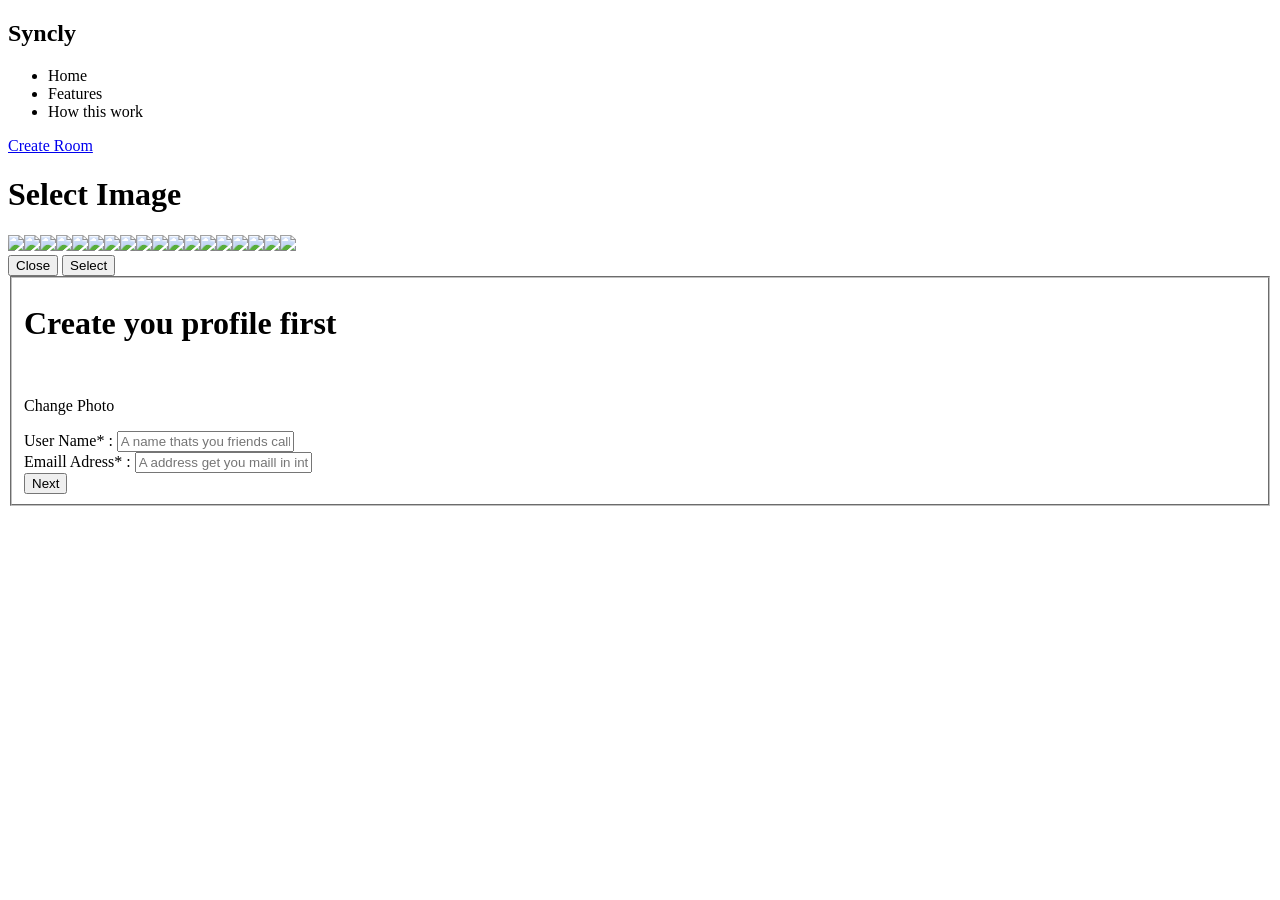
==== web/create-room.html @ 720ea218 "IMPLIMENT: user management system with localbrowser storage with user validation FIX : fixed email d" ====
<!DOCTYPE html>
<html lang="en">
  <head>
    <meta charset="UTF-8" />
    <meta name="viewport" content="width=device-width, initial-scale=1.0" />
    <title>Create New Room - Syncly - Watch together. Stay together</title>
    <link rel="stylesheet" href="/static/css/style.css?v=200" />
  </head>
  <body>
    <nav>
      <h1 class="logo">Syncly</h1>
      <ul class="items">
        <li>Home</li>
        <li>Features</li>
        <li>How this work</li>
      </ul>
      <a href="/room" class="nav-cta"> Create Room</a>
    </nav>
    <div class="form">
      <!-- image selector  -->
      <div class="imageSelector">
        <div class="box">
          <h1>Select Image</h1>
          <div class="imgList"></div>
          <div class="selctBtn">
            <button class="clsBtn">Close</button>
            <button class="selectBtn">Select</button>
          </div>
        </div>
      </div>
      <!-- user profile create  -->
      <fieldset class="profileData">
        <h1>Create you profile first</h1>
        <img
          src="/static/profile_pitures/Cat_wearing_headphones_holding.jpg"
          alt=""
          class="profileImage"
        />
        <p class="changePhoto">Change Photo</p>

        <!-- username -->

        <div class="usernameIn">
          <label for="username">User Name* : </label>
          <input
            type="name"
            name="username"
            id="username"
            placeholder="A name thats you friends call you!"
            require
          />
        </div>
        <!-- email  -->
        <div class="emailIn">
          <label for="email">Emaill Adress* : </label>
          <input
            type="email"
            name="email"
            id="emaill"
            placeholder="A address get you maill in internet!"
            required
          />
        </div>
        <!-- show error masg wehn have erro -->
        <div class="erroMsgPro" style="display: none">
          <p></p>
        </div>
        <button class="nxt-Btn">Next</button>

        <!-- nextbutton -->
      </fieldset>
      <!-- room create  -->
      <fieldset class="roomData" style="display: none">
        <h1>Let's config our room!</h1>
        <!-- room name  -->
        <div class="rooNameIn">
          <label for="roomName">Room Name* : </label>
          <input
            type="name"
            name="roomName"
            id="roomName"
            placeholder="Name room with cool name!"
            require
          />
        </div>
        <!-- streaming url  -->
        <div class="streamUrlIn">
          <label for="streamUrl">Stream Url* : </label>
          <input
            type="url"
            name="streamUrl"
            id="streamUrl"
            placeholder="Add your video path with url..."
            require
          />
        </div>
        <!-- subtitle url  -->
        <div class="subtitleUrlIn">
          <label for="subtitleUrl">Sutitle Url : </label>
          <input
            type="url"
            name="subtitleUrl"
            id="subtitleUrl"
            placeholder="Add your subtitles path with url..."
          />
        </div>
        <!-- public togle  -->
        <div class="isRoomPrivetIn">
          <label for="toggle">Make Room Privet : </label>
          <div>
            <input
              type="checkbox"
              name="isRoomPrivet"
              id="toggle"
              class="toggle"
            />
            <label
              for="toggle"
              class="toggle-l"
              role="switch"
              aria-checked="false"
            >
              <span class="toggle-tumb"></span>
            </label>
          </div>
        </div>
        <!-- if privet invite code - coustem one (passcode) -->
        <div class="passcodeIn" style="display: none">
          <label for="passcode">Secret Code for Enter Room * : </label>
          <input
            type="text"
            name="passcode"
            min="4"
            max="4"
            placeholder="4-digit"
            id="passcode"
          />
        </div>
        <!-- show error masg wehn have erro -->
        <div class="erroMsgRoom" style="display: none">
          <p></p>
        </div>
        <!-- next button  -->
        <button class="createRoomBtn">Create Room</button>
      </fieldset>
      <!-- loading screen  -->
      <div class="creatingRoom" style="display: none">
        <h1>Room is prepiaring...</h1>
        <!-- loading animation -->
        <div class="loder"></div>
        <span class="lable">give me second</span>
      </div>

      <!-- room created succes  -->
      <div class="roomCreated" style="display: none">
        <h1>Grate Job, room created!</h1>

        <!-- succes icon with svg  -->
        <svg
          width="128px"
          height="128px"
          viewBox="0 0 24 24"
          fill="none"
          xmlns="http://www.w3.org/2000/svg"
        >
          <path
            d="M12 2C6.49 2 2 6.49 2 12C2 17.51 6.49 22 12 22C17.51 22 22 17.51 22 12C22 6.49 17.51 2 12 2ZM16.78 9.7L11.11 15.37C10.97 15.51 10.78 15.59 10.58 15.59C10.38 15.59 10.19 15.51 10.05 15.37L7.22 12.54C6.93 12.25 6.93 11.77 7.22 11.48C7.51 11.19 7.99 11.19 8.28 11.48L10.58 13.78L15.72 8.64C16.01 8.35 16.49 8.35 16.78 8.64C17.07 8.93 17.07 9.4 16.78 9.7Z"
            fill="#3a3f9d"
          />
        </svg>

        <button class="openRoomBtn">Open Room</button>
      </div>

      <div></div>
    </div>
    <script>
      
      // select elmet in DOM
      const nextInProfile = document.querySelector(`.nxt-Btn`);
      const profileDataField = document.querySelector(`.profileData`);
      const roomDataField = document.querySelector(`.roomData`);

      const createRoomBtn = document.querySelector(`.createRoomBtn`);
      const usernameInp = document.querySelector(`#username`);
      const emaillInp = document.querySelector(`#emaill`);

      const roomNameInp = document.querySelector(`#roomName`);
      const streamUrlInp = document.querySelector(`#streamUrl`);
      const subtitleUrlInp = document.querySelector(`#subtitleUrl`);
      const passcodeInp = document.querySelector(`#passcode`);

      const errMsgInProfile = document.querySelector(`.erroMsgPro p`);
      const errMsgInRoom = document.querySelector(`.erroMsgRoom p`);

      const roomIsPrivet = document.querySelector(`#toggle`);
      const passcodeIn = document.querySelector(`.passcodeIn`);
      const toggleLable = document.querySelector(`.toggle-l`);

      const lodingScreen = document.querySelector(`.creatingRoom`);
      const succesScreen = document.querySelector(`.roomCreated`);

      const profilePictureList = [
        "Alien_drinking.jpg",
        "Bear_wearing_popcorn_hat.jpg",
        "Bulldog_boss_holding_cinema_ticket.jpg",
        "Cat_wearing_headphones_holding.jpg",
        "Cat_wearing_tiara_and_glasses.jpg",
        "Dragon_popping_popcorn.jpg",
        "Lion_wearing_3D_glasse.jpg",
        "Marshmallow_wearing_VR_goggles_.jpg",
        "Monkey_eating_bananas_and_popcorn.jpg",
        "Monkey_prince_holding_golden_banana.jpg",
        "Ninja_King_holding_popcorn.jpg",
        "Owl_wizard_holding_wand.jpg",
        "Panda_eating_popcorn_wearinga.jpg",
        "Pizza_holding_cinema_ticket.jpg",
        "Pug_wearing_.jpg",
        "Purple_ghost_eating_nachos.jpg",
        "Robot_holding_media_remote.jpg",
        "Wolf_film_director_holding.jpg",
      ];
      let userId = 0
      let username = "";
      let email = "";
      // profilePiture <-todo

      let roomName = "";
      let streamUrl = "";
      let subtitleUrl = "";
      let isRoomPrivet = false;
      let passcode = null;
      let profilePicture;

      const imageContainer = document.querySelector(`.profileImage`);
      const imageList = document.querySelector(`.imgList`);
      const defDP = profilePictureList[2];

      let selectedImage = `/static/profile_pitures/${profilePictureList[1]}`;

      async function initUser() {
        // cheack alread user data is in local storage
        const localUser = await getUser();
        const user = JSON.parse(localUser)
       
        // is have user set data to  user data form in create ro inputs and desable edit it
        if (user) {
          userId = user.userId
          // username filed fill with user name and desable edit
          usernameInp.value = user.username ;
          usernameInp.disabled = true;

          //email data
          emaillInp.value = user.email;
          emaillInp.disabled = true;

          // set profile image 
          selectedImage = user.profilePicture

          // hide profile piture changer
          // changePhoto.style.display = none
          // changePhoto.style.opacity = 0
        }
      }

      initUser();

      // imageSelector
      const ImageSelctorModel = document.querySelector(`.imageSelector`);
      const changePhoto = document.querySelector(`.changePhoto`);
      changePhoto.addEventListener("click", () => {
        ImageSelctorModel.classList.add("active");
      });

      const selctBtn = document.querySelector(`.selectBtn`);
      const clsBtn = document.querySelector(`.clsBtn`);

      selctBtn.addEventListener("click", () => {
        closeImageModel();
      });
      clsBtn.addEventListener("click", () => {
        closeImageModel();
      });

      

      

      // set default image to imagecontainer
      imageContainer.src = `/static/profile_pitures/${defDP}`;

      // list all images
      let imgCount = 0;

      profilePictureList.forEach((img) => {
        const image = ` /static/profile_pitures/${img}`;
        const item = document.createElement("img");

        item.src = image;
        item.className = `image_${imgCount}`;
        // when click on image handler
        item.addEventListener("click", () => {
          selectedImage = image;
          imageContainer.src = image;

          const prevSelected = document.querySelector(".imgList .selected");
          if (prevSelected) {
            prevSelected.classList.remove("selected");
          }
          item.classList.add("selected");
        });
        imageList.appendChild(item);
        imgCount++;
      });

      function closeImageModel() {
        ImageSelctorModel.classList.remove("active");
      }

      // a resuble navigation fucntion  handler screen hide/display in form

      function popScreen(prev, next) {
        prev.style.display = "none";
        next.style.display = "flex";
      }

      const createRoomSend = async (room) => {
        try {
          const res = await fetch("/api/room", {
            method: "POST",
            headers: {
              "Content-Type": "application/json",
            },
            body: JSON.stringify(room),
          });

          return res;
        } catch (e) {
          console.log(e);
          return e;
        }
      };
      // message model
      const showMsg = (m) => {
        console.log(m);
        document.querySelector(".erroMsgRoom").style.display = "flex";
        errMsgInRoom.innerHTML = m;
      };

      // toggle room is privet handler
      roomIsPrivet.addEventListener("change", () => {
        isRoomPrivet = roomIsPrivet.checked;
        toggleLable.setAttribute("aria-checked", String(roomIsPrivet.checked));
        passcodeIn.style.display = roomIsPrivet.checked ? "flex" : "none";
      });

      // handle nextbutton profiledata
      nextInProfile.addEventListener("click", () => {
        username = usernameInp.value.trim();
        email = emaillInp.value.trim();

        // validat data inputs: precentation cheack
        if (username.trim() !== " " && email.trim() !== "") {
          // is not " " and not null - > save data and go to nextstep.
          // hide profilData form and show next room data form

          popScreen(profileDataField, roomDataField);
          // profileDataField.style.display = "none";
          // roomDataField.style.display = "flex";
        } else {
          // else show input are misiisng and stat taht stage
          document.querySelector(".erroMsgPro").style.display = "flex";
          errMsgInProfile.innerHTML =
            "You can't be here without username and emaill!";
        }
      });

      // handle create room
      createRoomBtn.addEventListener("click", async () => {
        roomName = roomNameInp.value.trim();
        streamUrl = streamUrlInp.value.trim();
        subtitleUrl = subtitleUrlInp.value.trim();
        profilePicture = selectedImage;

        passcode = passcodeInp.value.trim();

        // checke required datas is have with presnt cheack
        const requiredOk =
          roomName !== "" && streamUrl !== "" && profilePicture !== "";

        if (!requiredOk) {
          // ..show message
          showMsg("you cant create room without name and streamURL, required!");
          return;
        }

        if (isRoomPrivet) {
          if (passcode.length !== 4) {
            showMsg("passcode should be 4-digit and secret!");
            return;
          }
        }

        // saveDate

        const room = {
          userData: {
            userId,
            username,
            email,
            profilePicture,
          },
          roomData: {
            roomName,
            streamUrl,
            subtitleUrl,
            isRoomPrivet,
            passcode: isRoomPrivet ? passcode : null,
          },
        };

        console.log(room)
        let res;
        //  sends to api
        try {
          // show loading
          popScreen(roomDataField, lodingScreen);
          res = await createRoomSend(room);
        } catch (e) {
          popScreen(lodingScreen, roomDataField);
          showMsg("Room Create ERROR : " + e.message);
          return;
        }

        // cheack response ins okey
        if (!res || !res.ok) {
          let data;
          try {
            data = await res.json();
          } catch (_) {
            data = { message: "Request failed with no JSON body" };
          }
          popScreen(lodingScreen, roomDataField);
          showMsg("ERROR : " + (data.message || JSON.stringify(data)));
          return;
        }

        // when succes room create /

        const data = await res.json();
        popScreen(lodingScreen, succesScreen);
        // showMsg("Succes, Rome has created!" + JSON.stringify(data, null, 2));

        // save user data in cookies local storage
        const user = {
          userId: data.userId,
          username,
          email,
          profilePicture,
        };

        localStorage.setItem("x_user", JSON.stringify(user)); //save userdata in local storage

        // setbutton to open room link
        const openRoom = document.querySelector(`.openRoomBtn`);
        openRoom.addEventListener("click", () => {
          window.location.href = `/room/${data.roomId}`;
        });
      });

      async function getUser() {
        const user = localStorage.getItem("x_user");
        // local storage not have already user send null
        if (!user) {
          return null;
        }
        // sendvalidate api

        try {
          const res = await fetch("/api/validate", {
            method: "POST",
            headers: {
              "Content-Type": "application/json",
            },
            body: user,
          });

          const userData = await res.json();
          console.log(userData);

          // cheak localy user id  if returend is valid  parese user
          if (!userData.id) {
            localStorage.removeItem("x_user")
            return null;
          }

          // is not
          // remove invalid userdate from localStorage
          // localStorge.removeItem("x_user");
          return user;
        } catch (e) {
          console.log(e);
          return null;
        }
      }
    </script>
  </body>
</html>
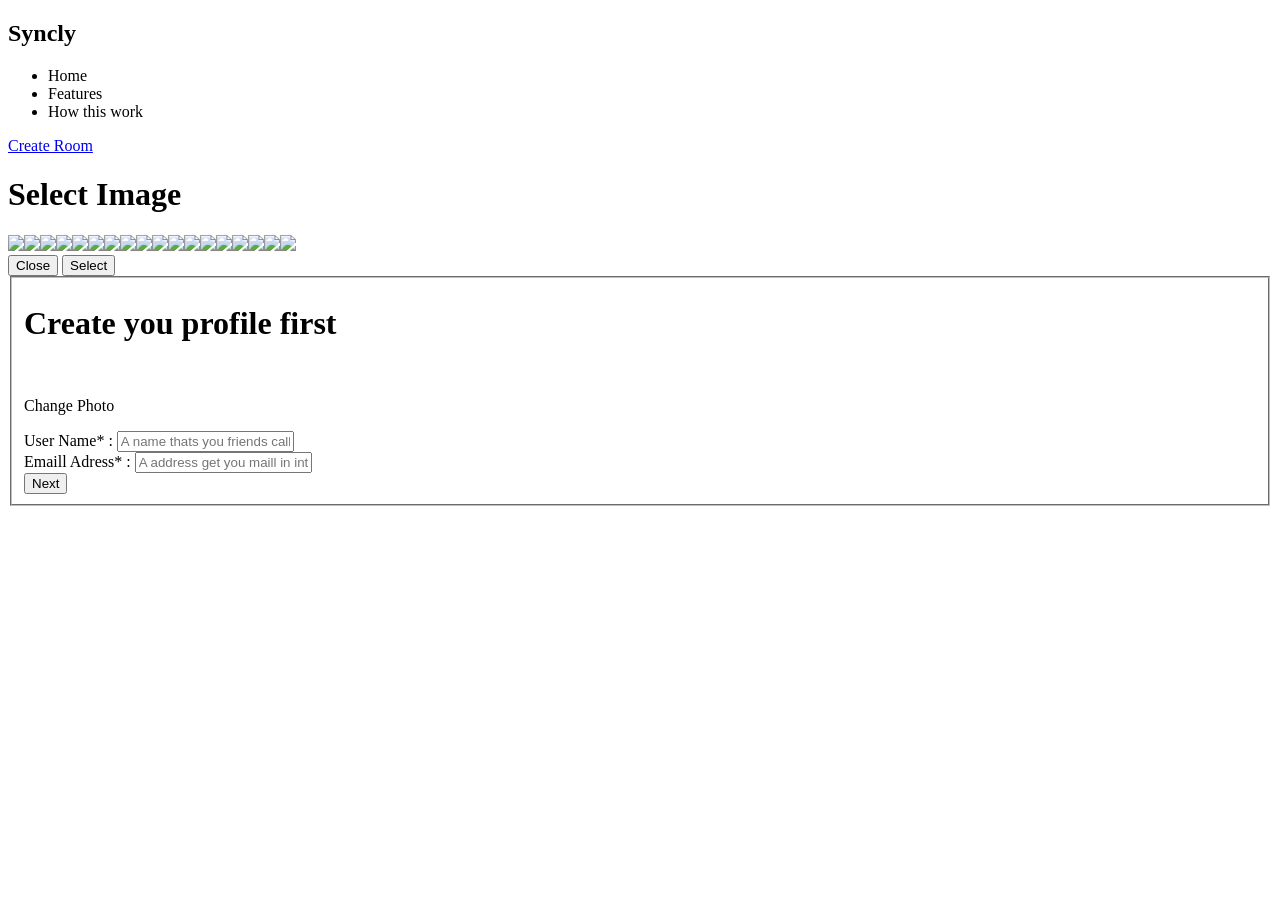
==== commit 86a9fecc: "implimeted : Room page user management sytem and room management system with pass code" ====
--- a/web/create-room.html
+++ b/web/create-room.html
@@ -223,19 +223,19 @@
       let userId = 0
       let username = "";
       let email = "";
-      // profilePiture <-todo
+      let profilePicture;
 
       let roomName = "";
       let streamUrl = "";
       let subtitleUrl = "";
       let isRoomPrivet = false;
       let passcode = null;
-      let profilePicture;
+      
 
       const imageContainer = document.querySelector(`.profileImage`);
       const imageList = document.querySelector(`.imgList`);
       const defDP = profilePictureList[2];
-
+      const changePhoto = document.querySelector(`.changePhoto`);
       let selectedImage = `/static/profile_pitures/${profilePictureList[1]}`;
 
       async function initUser() {
@@ -256,10 +256,11 @@
 
           // set profile image 
           selectedImage = user.profilePicture
+          imageContainer.src = selectedImage
 
           // hide profile piture changer
-          // changePhoto.style.display = none
-          // changePhoto.style.opacity = 0
+          changePhoto.style.display = none
+          changePhoto.style.opacity = 0
         }
       }
 
@@ -267,7 +268,7 @@
 
       // imageSelector
       const ImageSelctorModel = document.querySelector(`.imageSelector`);
-      const changePhoto = document.querySelector(`.changePhoto`);
+      
       changePhoto.addEventListener("click", () => {
         ImageSelctorModel.classList.add("active");
       });
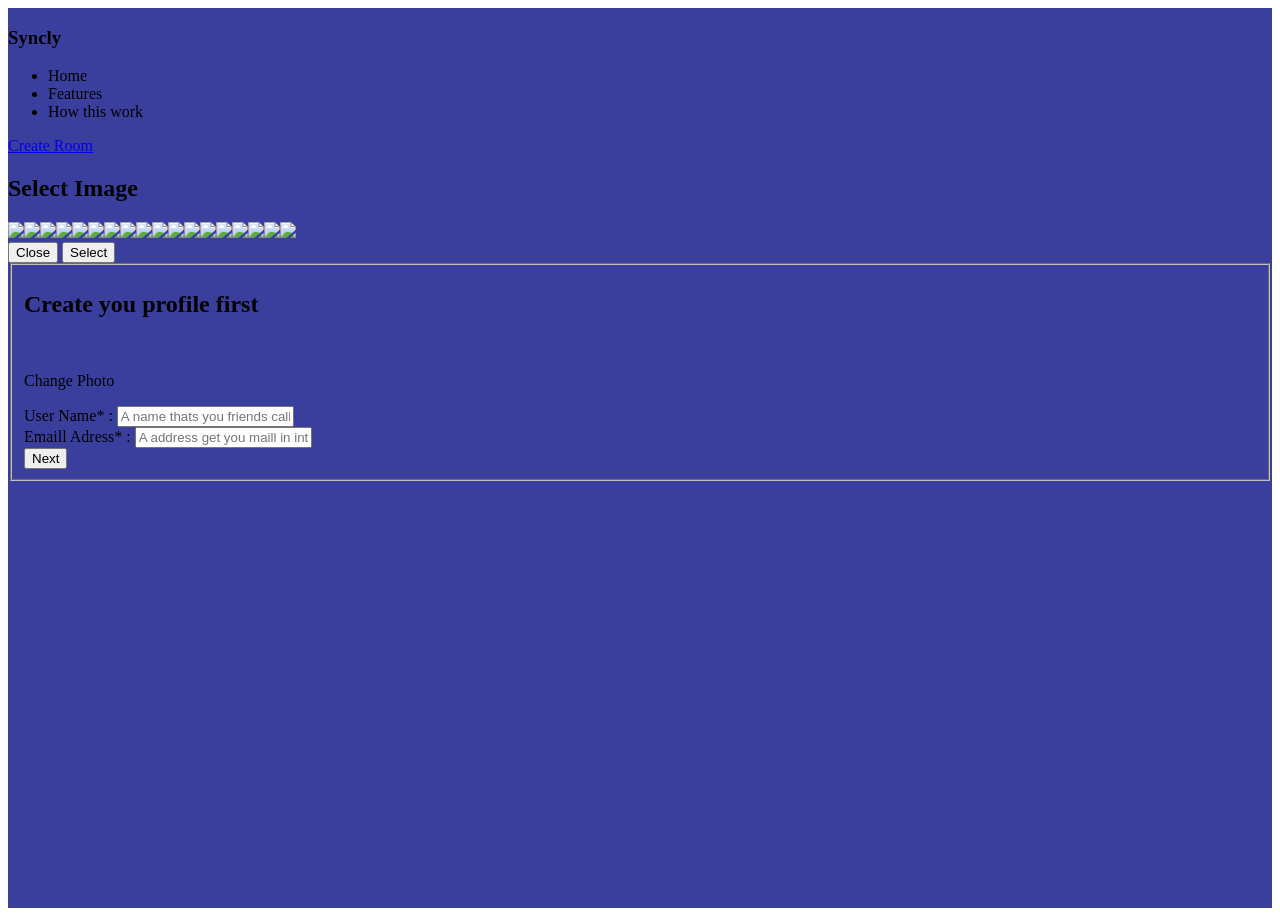
==== commit c3661102: "complete landing page with content and make it responsive" ====
--- a/web/create-room.html
+++ b/web/create-room.html
@@ -4,178 +4,179 @@
     <meta charset="UTF-8" />
     <meta name="viewport" content="width=device-width, initial-scale=1.0" />
     <title>Create New Room - Syncly - Watch together. Stay together</title>
-    <link rel="stylesheet" href="/static/css/style.css?v=200" />
+    <link rel="stylesheet" href="/static/css/style.css?v=420" />
   </head>
   <body>
-    <nav>
-      <h1 class="logo">Syncly</h1>
-      <ul class="items">
-        <li>Home</li>
-        <li>Features</li>
-        <li>How this work</li>
-      </ul>
-      <a href="/room" class="nav-cta"> Create Room</a>
-    </nav>
-    <div class="form">
-      <!-- image selector  -->
-      <div class="imageSelector">
-        <div class="box">
-          <h1>Select Image</h1>
-          <div class="imgList"></div>
-          <div class="selctBtn">
-            <button class="clsBtn">Close</button>
-            <button class="selectBtn">Select</button>
+    <section style="background-color: #3a3f9d; height: 100vh; overflow: hidden;">
+      <nav>
+        <h1 class="logo">Syncly</h1>
+        <ul class="items">
+          <li>Home</li>
+          <li>Features</li>
+          <li>How this work</li>
+        </ul>
+        <a href="/room" class="nav-cta"> Create Room</a>
+      </nav>
+      <div class="form">
+        <!-- image selector  -->
+        <div class="imageSelector">
+          <div class="box">
+            <h1>Select Image</h1>
+            <div class="imgList"></div>
+            <div class="selctBtn">
+              <button class="clsBtn">Close</button>
+              <button class="selectBtn">Select</button>
+            </div>
           </div>
         </div>
+        <!-- user profile create  -->
+        <fieldset class="profileData">
+          <h1>Create you profile first</h1>
+          <img
+            src="/static/profile_pitures/Cat_wearing_headphones_holding.jpg"
+            alt=""
+            class="profileImage"
+          />
+          <p class="changePhoto">Change Photo</p>
+
+          <!-- username -->
+
+          <div class="usernameIn">
+            <label for="username">User Name* : </label>
+            <input
+              type="name"
+              name="username"
+              id="username"
+              placeholder="A name thats you friends call you!"
+              require
+            />
+          </div>
+          <!-- email  -->
+          <div class="emailIn">
+            <label for="email">Emaill Adress* : </label>
+            <input
+              type="email"
+              name="email"
+              id="emaill"
+              placeholder="A address get you maill in internet!"
+              required
+            />
+          </div>
+          <!-- show error masg wehn have erro -->
+          <div class="erroMsgPro" style="display: none">
+            <p></p>
+          </div>
+          <button class="nxt-Btn">Next</button>
+
+          <!-- nextbutton -->
+        </fieldset>
+        <!-- room create  -->
+        <fieldset class="roomData" style="display: none">
+          <h1>Let's config our room!</h1>
+          <!-- room name  -->
+          <div class="rooNameIn">
+            <label for="roomName">Room Name* : </label>
+            <input
+              type="name"
+              name="roomName"
+              id="roomName"
+              placeholder="Name room with cool name!"
+              require
+            />
+          </div>
+          <!-- streaming url  -->
+          <div class="streamUrlIn">
+            <label for="streamUrl">Stream Url* : </label>
+            <input
+              type="url"
+              name="streamUrl"
+              id="streamUrl"
+              placeholder="Add your video path with url..."
+              require
+            />
+          </div>
+          <!-- subtitle url  -->
+          <div class="subtitleUrlIn">
+            <label for="subtitleUrl">Sutitle Url : </label>
+            <input
+              type="url"
+              name="subtitleUrl"
+              id="subtitleUrl"
+              placeholder="Add your subtitles path with url..."
+            />
+          </div>
+          <!-- public togle  -->
+          <div class="isRoomPrivetIn">
+            <label for="toggle">Make Room Privet : </label>
+            <div>
+              <input
+                type="checkbox"
+                name="isRoomPrivet"
+                id="toggle"
+                class="toggle"
+              />
+              <label
+                for="toggle"
+                class="toggle-l"
+                role="switch"
+                aria-checked="false"
+              >
+                <span class="toggle-tumb"></span>
+              </label>
+            </div>
+          </div>
+          <!-- if privet invite code - coustem one (passcode) -->
+          <div class="passcodeIn" style="display: none">
+            <label for="passcode">Secret Code for Enter Room * : </label>
+            <input
+              type="text"
+              name="passcode"
+              min="4"
+              max="4"
+              placeholder="4-digit"
+              id="passcode"
+            />
+          </div>
+          <!-- show error masg wehn have erro -->
+          <div class="erroMsgRoom" style="display: none">
+            <p></p>
+          </div>
+          <!-- next button  -->
+          <button class="createRoomBtn">Create Room</button>
+        </fieldset>
+        <!-- loading screen  -->
+        <div class="creatingRoom" style="display: none">
+          <h1>Room is prepiaring...</h1>
+          <!-- loading animation -->
+          <div class="loder"></div>
+          <span class="lable">give me second</span>
+        </div>
+
+        <!-- room created succes  -->
+        <div class="roomCreated" style="display: none">
+          <h1>Grate Job, room created!</h1>
+
+          <!-- succes icon with svg  -->
+          <svg
+            width="128px"
+            height="128px"
+            viewBox="0 0 24 24"
+            fill="none"
+            xmlns="http://www.w3.org/2000/svg"
+          >
+            <path
+              d="M12 2C6.49 2 2 6.49 2 12C2 17.51 6.49 22 12 22C17.51 22 22 17.51 22 12C22 6.49 17.51 2 12 2ZM16.78 9.7L11.11 15.37C10.97 15.51 10.78 15.59 10.58 15.59C10.38 15.59 10.19 15.51 10.05 15.37L7.22 12.54C6.93 12.25 6.93 11.77 7.22 11.48C7.51 11.19 7.99 11.19 8.28 11.48L10.58 13.78L15.72 8.64C16.01 8.35 16.49 8.35 16.78 8.64C17.07 8.93 17.07 9.4 16.78 9.7Z"
+              fill="#3a3f9d"
+            />
+          </svg>
+
+          <button class="openRoomBtn">Open Room</button>
+        </div>
+
+        <div></div>
       </div>
-      <!-- user profile create  -->
-      <fieldset class="profileData">
-        <h1>Create you profile first</h1>
-        <img
-          src="/static/profile_pitures/Cat_wearing_headphones_holding.jpg"
-          alt=""
-          class="profileImage"
-        />
-        <p class="changePhoto">Change Photo</p>
-
-        <!-- username -->
-
-        <div class="usernameIn">
-          <label for="username">User Name* : </label>
-          <input
-            type="name"
-            name="username"
-            id="username"
-            placeholder="A name thats you friends call you!"
-            require
-          />
-        </div>
-        <!-- email  -->
-        <div class="emailIn">
-          <label for="email">Emaill Adress* : </label>
-          <input
-            type="email"
-            name="email"
-            id="emaill"
-            placeholder="A address get you maill in internet!"
-            required
-          />
-        </div>
-        <!-- show error masg wehn have erro -->
-        <div class="erroMsgPro" style="display: none">
-          <p></p>
-        </div>
-        <button class="nxt-Btn">Next</button>
-
-        <!-- nextbutton -->
-      </fieldset>
-      <!-- room create  -->
-      <fieldset class="roomData" style="display: none">
-        <h1>Let's config our room!</h1>
-        <!-- room name  -->
-        <div class="rooNameIn">
-          <label for="roomName">Room Name* : </label>
-          <input
-            type="name"
-            name="roomName"
-            id="roomName"
-            placeholder="Name room with cool name!"
-            require
-          />
-        </div>
-        <!-- streaming url  -->
-        <div class="streamUrlIn">
-          <label for="streamUrl">Stream Url* : </label>
-          <input
-            type="url"
-            name="streamUrl"
-            id="streamUrl"
-            placeholder="Add your video path with url..."
-            require
-          />
-        </div>
-        <!-- subtitle url  -->
-        <div class="subtitleUrlIn">
-          <label for="subtitleUrl">Sutitle Url : </label>
-          <input
-            type="url"
-            name="subtitleUrl"
-            id="subtitleUrl"
-            placeholder="Add your subtitles path with url..."
-          />
-        </div>
-        <!-- public togle  -->
-        <div class="isRoomPrivetIn">
-          <label for="toggle">Make Room Privet : </label>
-          <div>
-            <input
-              type="checkbox"
-              name="isRoomPrivet"
-              id="toggle"
-              class="toggle"
-            />
-            <label
-              for="toggle"
-              class="toggle-l"
-              role="switch"
-              aria-checked="false"
-            >
-              <span class="toggle-tumb"></span>
-            </label>
-          </div>
-        </div>
-        <!-- if privet invite code - coustem one (passcode) -->
-        <div class="passcodeIn" style="display: none">
-          <label for="passcode">Secret Code for Enter Room * : </label>
-          <input
-            type="text"
-            name="passcode"
-            min="4"
-            max="4"
-            placeholder="4-digit"
-            id="passcode"
-          />
-        </div>
-        <!-- show error masg wehn have erro -->
-        <div class="erroMsgRoom" style="display: none">
-          <p></p>
-        </div>
-        <!-- next button  -->
-        <button class="createRoomBtn">Create Room</button>
-      </fieldset>
-      <!-- loading screen  -->
-      <div class="creatingRoom" style="display: none">
-        <h1>Room is prepiaring...</h1>
-        <!-- loading animation -->
-        <div class="loder"></div>
-        <span class="lable">give me second</span>
-      </div>
-
-      <!-- room created succes  -->
-      <div class="roomCreated" style="display: none">
-        <h1>Grate Job, room created!</h1>
-
-        <!-- succes icon with svg  -->
-        <svg
-          width="128px"
-          height="128px"
-          viewBox="0 0 24 24"
-          fill="none"
-          xmlns="http://www.w3.org/2000/svg"
-        >
-          <path
-            d="M12 2C6.49 2 2 6.49 2 12C2 17.51 6.49 22 12 22C17.51 22 22 17.51 22 12C22 6.49 17.51 2 12 2ZM16.78 9.7L11.11 15.37C10.97 15.51 10.78 15.59 10.58 15.59C10.38 15.59 10.19 15.51 10.05 15.37L7.22 12.54C6.93 12.25 6.93 11.77 7.22 11.48C7.51 11.19 7.99 11.19 8.28 11.48L10.58 13.78L15.72 8.64C16.01 8.35 16.49 8.35 16.78 8.64C17.07 8.93 17.07 9.4 16.78 9.7Z"
-            fill="#3a3f9d"
-          />
-        </svg>
-
-        <button class="openRoomBtn">Open Room</button>
-      </div>
-
-      <div></div>
-    </div>
+    </section>
     <script>
-      
       // select elmet in DOM
       const nextInProfile = document.querySelector(`.nxt-Btn`);
       const profileDataField = document.querySelector(`.profileData`);
@@ -220,7 +221,7 @@
         "Robot_holding_media_remote.jpg",
         "Wolf_film_director_holding.jpg",
       ];
-      let userId = 0
+      let userId = 0;
       let username = "";
       let email = "";
       let profilePicture;
@@ -230,7 +231,6 @@
       let subtitleUrl = "";
       let isRoomPrivet = false;
       let passcode = null;
-      
 
       const imageContainer = document.querySelector(`.profileImage`);
       const imageList = document.querySelector(`.imgList`);
@@ -241,26 +241,26 @@
       async function initUser() {
         // cheack alread user data is in local storage
         const localUser = await getUser();
-        const user = JSON.parse(localUser)
-       
+        const user = JSON.parse(localUser);
+
         // is have user set data to  user data form in create ro inputs and desable edit it
         if (user) {
-          userId = user.userId
+          userId = user.userId;
           // username filed fill with user name and desable edit
-          usernameInp.value = user.username ;
+          usernameInp.value = user.username;
           usernameInp.disabled = true;
 
           //email data
           emaillInp.value = user.email;
           emaillInp.disabled = true;
 
-          // set profile image 
-          selectedImage = user.profilePicture
-          imageContainer.src = selectedImage
+          // set profile image
+          selectedImage = user.profilePicture;
+          imageContainer.src = selectedImage;
 
           // hide profile piture changer
-          changePhoto.style.display = none
-          changePhoto.style.opacity = 0
+          changePhoto.style.display = none;
+          changePhoto.style.opacity = 0;
         }
       }
 
@@ -268,7 +268,7 @@
 
       // imageSelector
       const ImageSelctorModel = document.querySelector(`.imageSelector`);
-      
+
       changePhoto.addEventListener("click", () => {
         ImageSelctorModel.classList.add("active");
       });
@@ -282,10 +282,6 @@
       clsBtn.addEventListener("click", () => {
         closeImageModel();
       });
-
-      
-
-      
 
       // set default image to imagecontainer
       imageContainer.src = `/static/profile_pitures/${defDP}`;
@@ -420,7 +416,7 @@
           },
         };
 
-        console.log(room)
+        console.log(room);
         let res;
         //  sends to api
         try {
@@ -491,7 +487,7 @@
 
           // cheak localy user id  if returend is valid  parese user
           if (!userData.id) {
-            localStorage.removeItem("x_user")
+            localStorage.removeItem("x_user");
             return null;
           }
 
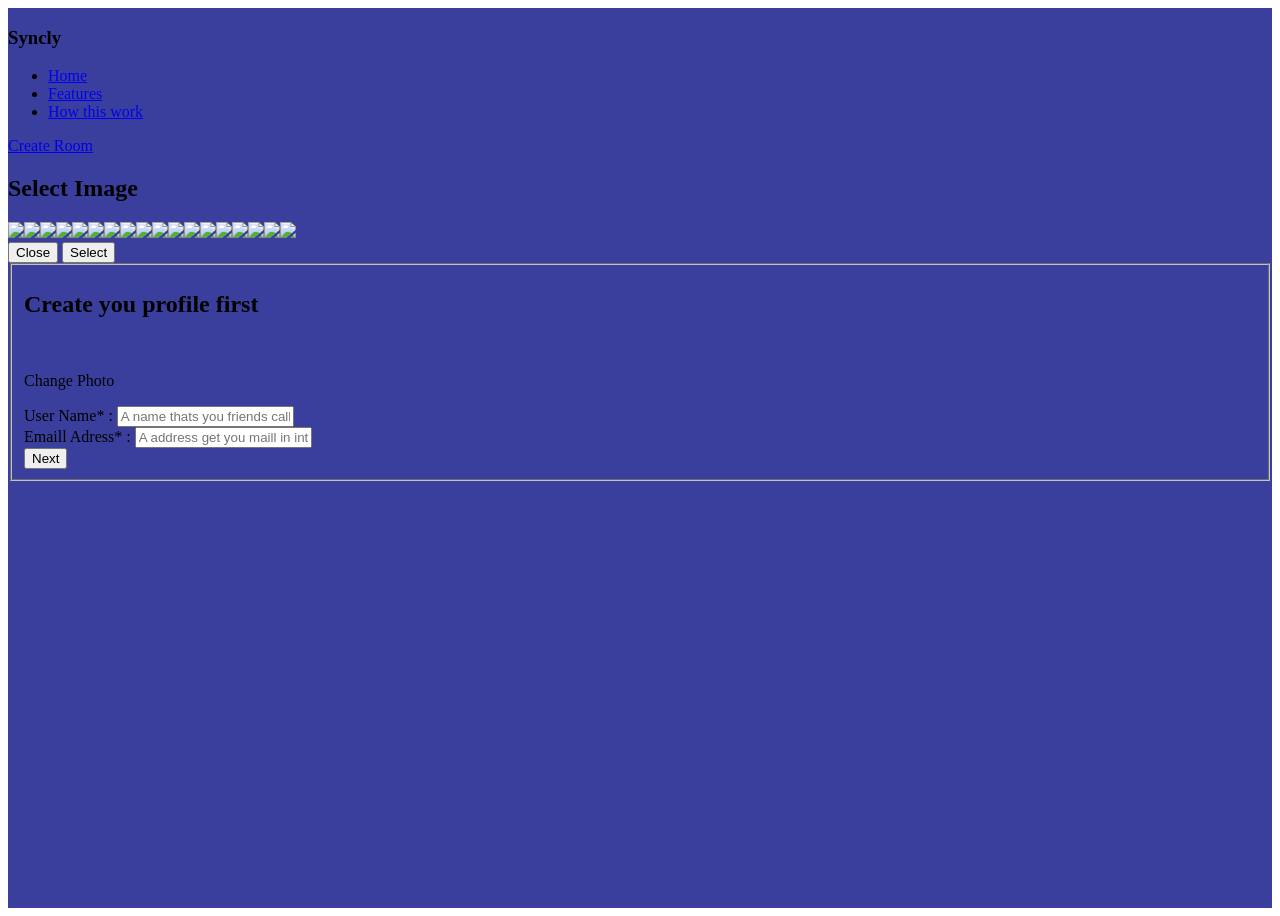
==== commit 8c78acfe: "fix create room page nav" ====
--- a/web/create-room.html
+++ b/web/create-room.html
@@ -11,9 +11,9 @@
       <nav>
         <h1 class="logo">Syncly</h1>
         <ul class="items">
-          <li>Home</li>
-          <li>Features</li>
-          <li>How this work</li>
+          <li><a href="#">Home</a></li>
+          <li><a href="#features">Features</a></li>
+          <li><a href="#howItsWork">How this work</a></li>
         </ul>
         <a href="/room" class="nav-cta"> Create Room</a>
       </nav>
